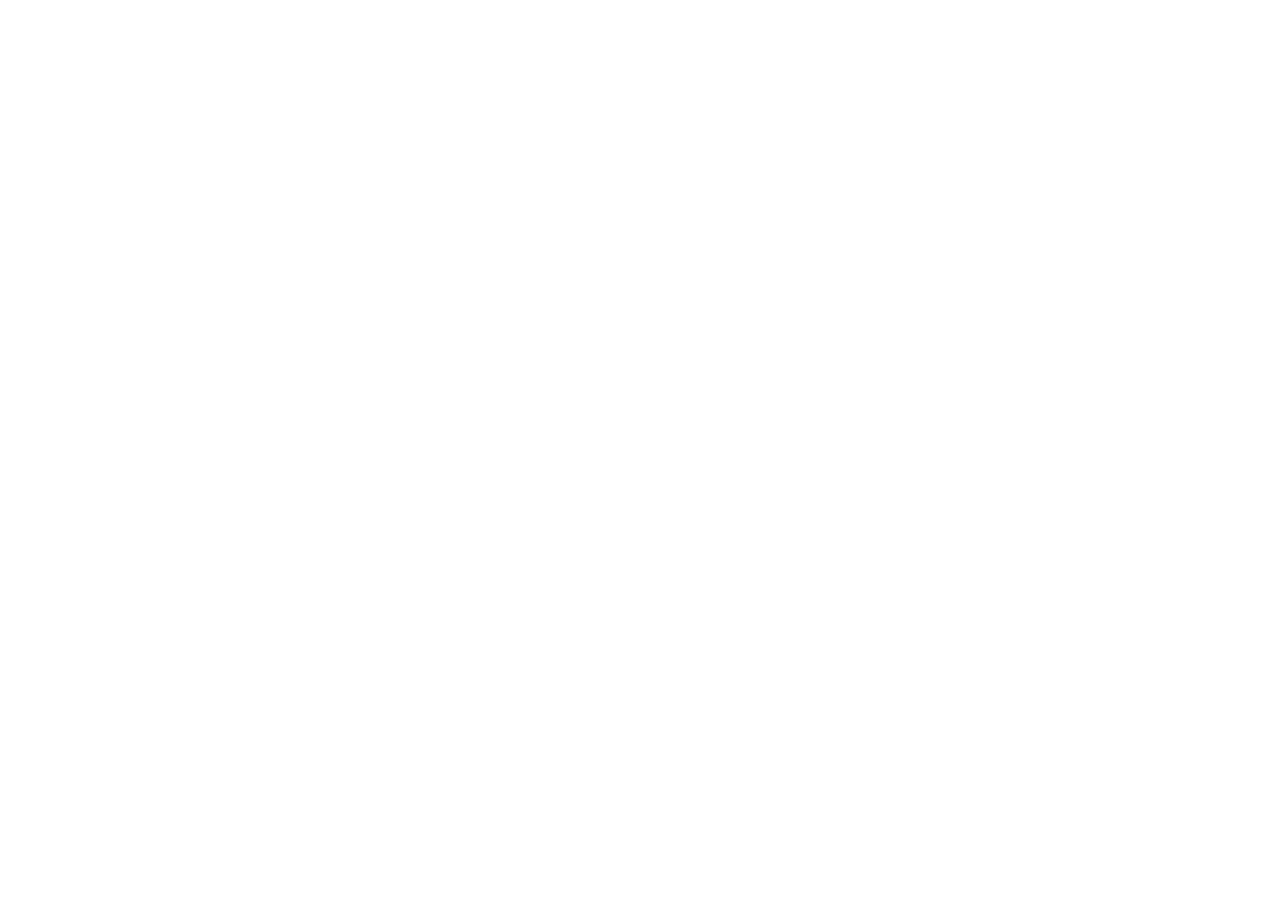
==== src/index.html @ 91e5ab89 "setup" ====
<!DOCTYPE html>
<html lang="en">
<head>
    <script src="https://ajax.googleapis.com/ajax/libs/jquery/3.5.1/jquery.min.js"></script>

    <script>
        $("#main").load("main/main.html #main"); 
    </script>

</head>

<body>
    <div id="main"></div>
</body>

</html>
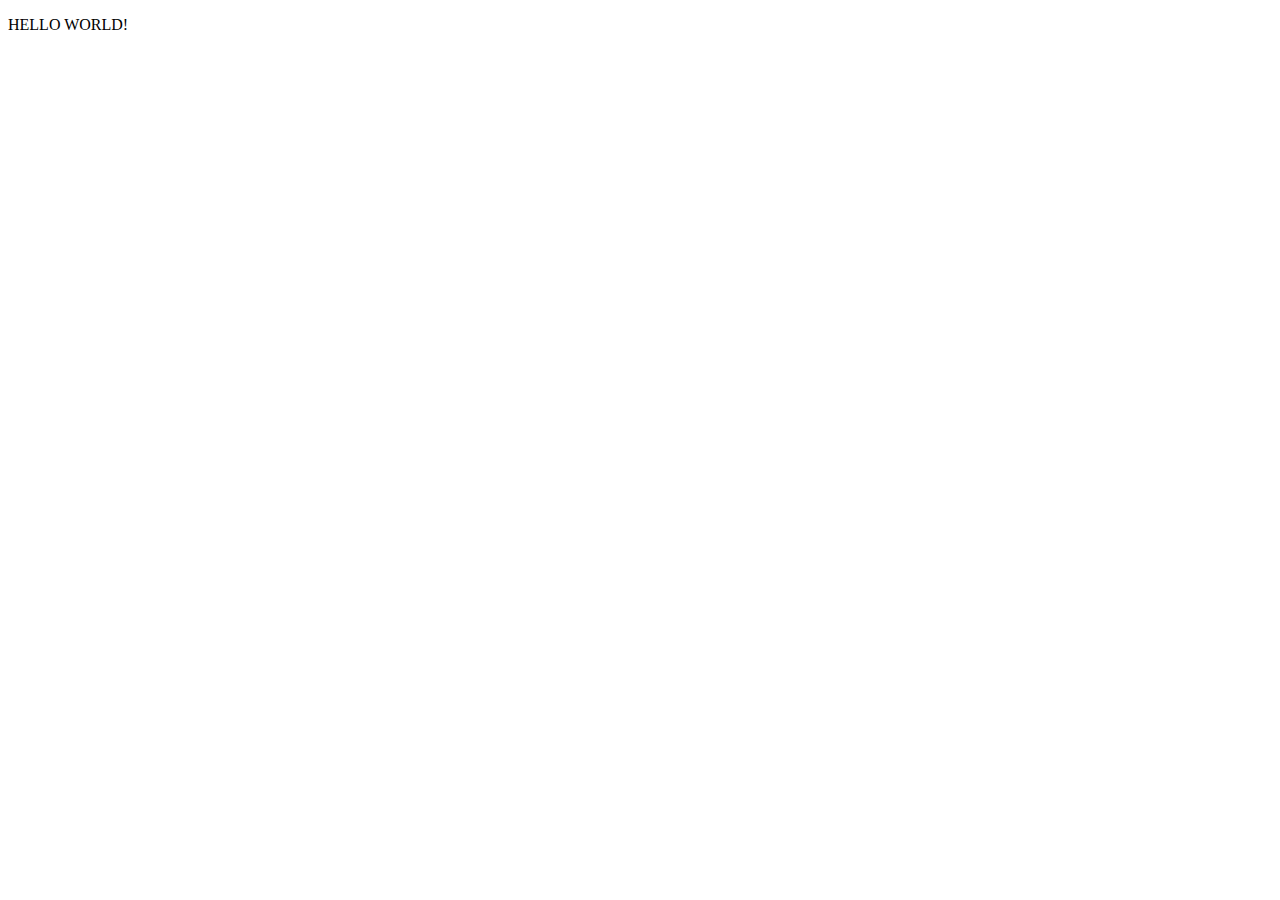
==== commit cb4edf44: "test" ====
--- a/src/index.html
+++ b/src/index.html
@@ -3,14 +3,16 @@
 <head>
     <script src="https://ajax.googleapis.com/ajax/libs/jquery/3.5.1/jquery.min.js"></script>
 
-    <script>
-        $("#main").load("main/main.html #main"); 
+    <script> 
+        $(document).ready(function(){
+            $("#includedContent").load("main/main.html");
+        });
     </script>
 
 </head>
 
 <body>
-    <div id="main"></div>
+    <div id="includedContent">CHANGE THIS??</div>
 </body>
 
 </html>